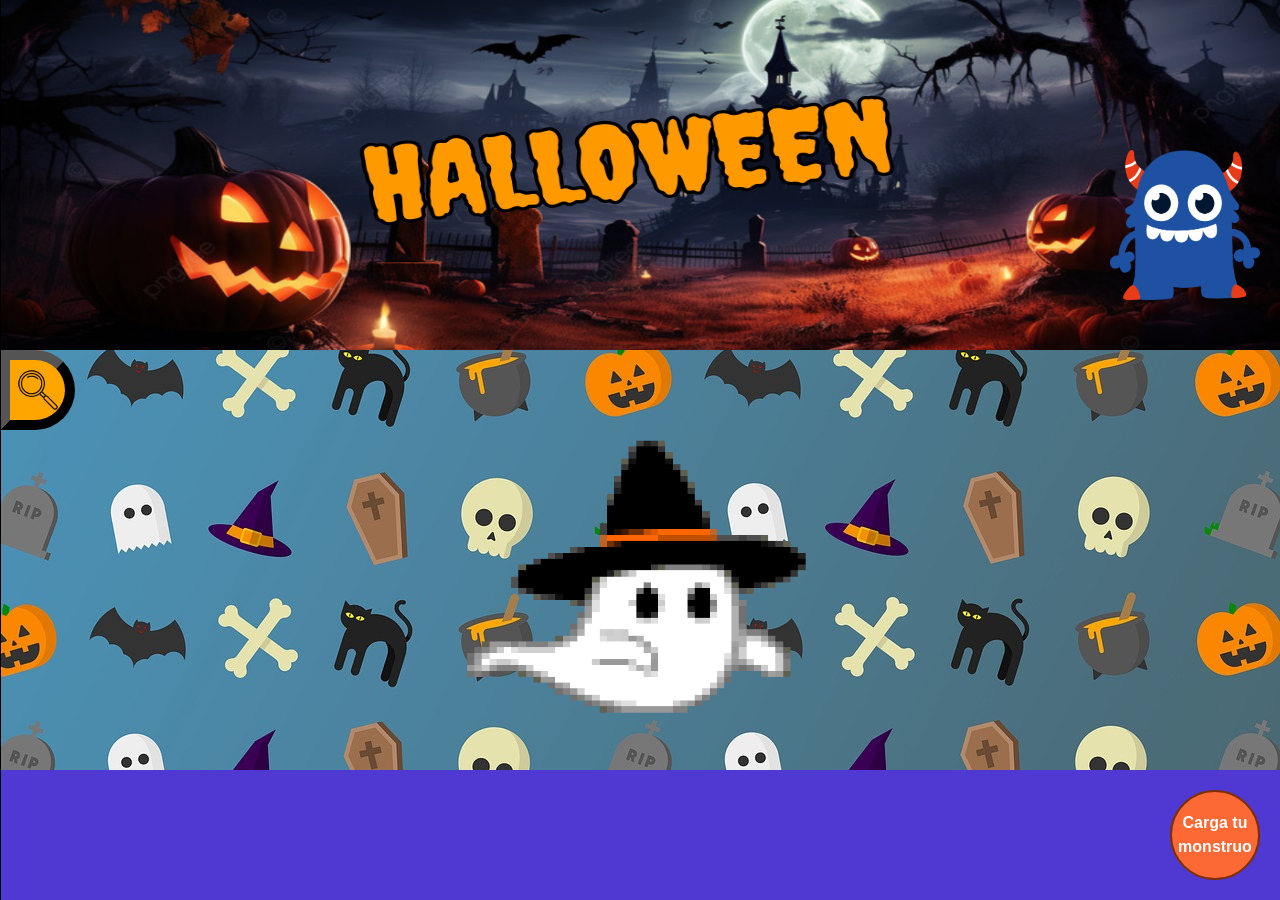
==== client/index.html @ 8ed5f96b "subiendo repo" ====
<!DOCTYPE html>
<html lang="es">
<head>
    <meta charset="UTF-8">
    <meta name="viewport" content="width=device-width, initial-scale=1.0">
    <script type="module" src="./script/script.js"></script>
    <script src="https://code.jquery.com/jquery-3.6.0.min.js"></script>
    <link href="https://maxcdn.bootstrapcdn.com/bootstrap/4.5.2/css/bootstrap.min.css" rel="stylesheet">
    <link href="./style/style.css" rel="stylesheet">
    <title>Bestiario</title>
</head>
<body id="body">
    <header>
        <img src ="./style/imagenes/cabecera.png" class="cabecera">
    </header>
    <div class ="fondo" >

        <button class ="boton-medio-circulo" id="btnOp"><img src="style/imagenes/lupa.png" class ="lupa"></button>
        <div class ="filtrador" id="filtrador">
            <div class ="menu" id="menuDesplegable">
                <div class="form-group col-4">
                    <select class="selector" name="filtroTipo" id ="filtroTipo" class="formularioInput" required>
                        <option selected="true" disabled="disabled"> Tipo</option>
                        <option value="humanoide"> Humanoide</option>
                        <option value="bestia"> Bestia</option>
                        <option value="demonio"> Demonio</option>
                        <option value="no muerto"> No muerto</option>
                    </select>
                </div>

                <div class="form-group col-4">
                    <select class="selector" name="filtrarDebilidad" id ="filtrarDebilidad" class="formularioInput" required>
                        <option selected="true" disabled="disabled"> Debilidad</option>
                        <option value="biblia"> Biblia</option>
                        <option value="espada de plata"> Espada de plata</option>
                        <option value="luz solar"> Luz solar</option>
                        <option value="fuego"> Fuego</option>
                    </select>
                </div>

                <div class="form-group col-4">
                    <p>Ordenar nombre</p>
                    <div class="form-check form-check-inline">
                        <input type="radio" name="ordenarNombre" id="azNombre">
                        <label class ="desc" for="azNombre">A-Z</label>
                        <input type="radio" name="ordenarNombre" id="zaNombre">
                        <label class ="desc" for="zaNombre">Z-A</label>
                    </div>
                </div>

                <div class="form-group col-4">
                    <p>Ordenar alias</p>
                    <div class="form-check form-check-inline">
                        <input type="radio" name="ordenarAlias" id="azAlias">
                        <label class ="desc" for="azAlias"> A-Z </label>
                        <input type="radio" name="ordenarAlias" id="zaAlias">
                        <label class ="desc" for="zaAlias"> Z-A </label>
                    </div>
                </div>

                <div class="form-group col-4">
                    <p>Nivel de miedo:</p>
                    <input type="range" min="1" max="10" step="1" id="miedo" name="miedo">
                    <datalist id="miedo">
                        <option value="1" label="0%">1</option>
                        <option value="2">2</option>
                        <option value="3">3</option>
                        <option value="4">4</option>
                        <option value="5" label="50%">5</option>
                        <option value="6">6</option>
                        <option value="7">7</option>
                        <option value="8">8</option>
                        <option value="9">9</option>
                        <option value="10" label="100%">10</option>
                      </datalist>
                    <p class="desc2" id="nivelMiedo">10</p>
                </div>

                <div class="Botonera">
                    <button class ="btn btn-info" id="btnClean">Limpiar</button>
                    <button class ="btn btn-success" id="btnBuscar">Buscar</button>
                </div>
             </div>
        </div>
        
        <img src="./style/imagenes/fantasmin.gif" alt="GIF animado" class="gif" id="gif">

         <a href ="tarjetas.html"><img src="./style/imagenes/monstruito.png" alt="link" class="link" id="link"></a>

        <div class = "contenedor">
            <div id ="divTabla"></div>
        </div>

    <button class ="btnNuevoMonstruo" id="btnNuevoMonstruo">Carga tu<br>monstruo</button>

    <dialog id="formulario" class="pop"><!-------Si no esta abierto no funciona -->
        <div class="formulario">
            <div class="formularioBlock">
                <p class ="titulosForm">Nombre</p>
                <input type="text"  class="formularioInput" name="nombreMonstruo" id="nombreMonstruo" placeholder=" Nombre:" required>
            </div>

            <div class="formularioBlock">
                <p class ="titulosForm">Tipo</p>
                <select class="selector2" name="tipoMonstruo" id ="tipoMonstruo" class="formularioInput" required>
                    <option selected="true" disabled="disabled"> Tipo</option>
                    <option value="humanoide"> Humanoide</option>
                    <option value="bestia"> Bestia</option>
                    <option value="demonio"> Demonio</option>
                    <option value="no muerto"> No muerto</option>
                </select>
            </div>

            <div class="formularioBlock">
                <p class ="titulosForm">Debilidad</p>
                <select class="selector2" name="debilidadMonstruo" id ="debilidadMonstruo" class="formularioInput" required>
                    <option selected="true" disabled="disabled"> Debilidad</option>
                    <option value="biblia"> Biblia</option>
                    <option value="espada de plata"> Espada de plata</option>
                    <option value="luz solar"> Luz solar</option>
                    <option value="fuego"> Fuego</option>
                </select>
            </div>

            <div class="formularioBlock">
                <p class ="titulosForm">Alias</p>
                <input type="text"  class="formularioInput" name="aliasMonstruo" id="aliasMonstruo" placeholder=" Alias:" required>
            </div>

            <div class="formularioBlock">
                <p class ="titulosForm">Nivel de miedo</p>
                <input type="number" class="formularioInput" placeholder=" Nivel de miedo" id="cnivelMiedo" name ="cnivelMiedo" min="1" max="10" required>
            </div>


          <div class="formularioBlock">
            <button class="botonForm" id="btnGuardar" style="background-color: rgb(43, 223, 43);">Guardar</button>
            <button class="botonForm" id="btnBorrar" style="background-color: rgb(255, 185, 55);">Borrar</button>
            <button class="botonForm" id="btnCerrar" style="background-color: rgba(81, 111, 211, 0.781);">Cancelar</button>
            <button class="botonForm" id="btnModificar" style="background-color: rgb(128, 129, 128);">Modificar</button>
            <button class="botonForm" id="btnEliminar" style="background-color: rgb(223, 43, 43);">Eliminar</button>
            <button class="botonForm" id="btnSalir" style="background-color: rgb(223, 43, 154);">Salir</button>
          </div>
        </div>
        
    </dialog>
    </div>
    
    
</body>
</html>
---- client/style/style.css ----
*{ 
    margin: 0;
    padding: 0;
    box-sizing: border-box;
    font-family: Arial, Helvetica, sans-serif;
}
body 
{
    background-color:  #5039d3;
     min-height: 100vh; 
     transition: margin-left 300ms cubic-bezier(0.785, 0.135, 0.15, 0.86);
}
.cabecera
{
    margin: 0;
    padding: 0;
    border: 0;
    width: 100%;
    height: 350px;
    background-size: contain;
    background-attachment: fixed;
    position: static;
}
.fondo
{
    margin: 0;
    padding: 0;
    border: 0;
    background-image: url("./imagenes/fondo.jpg");
    background-size: cover;
    background-attachment: fixed;
    
}

.contenedor
{
    justify-content: center;
    align-items: center;
    display: flex;
    padding-top: 20px;

}
.divTabla
{
    background-color: orange;
}
.table
{
    width: 600px;
    background-color: orange;
    border-width: 55px;
    border-color: black;
    justify-content: center;
    align-items: center;
}
.table td:first-child {
    display: none; /* Ocultar visualmente la primera columna */
}
.table th:first-child {
    display: none; /* Ocultar visualmente el primer elemento de la cabecera*/
}
.table-hover tr:hover {
    background-color: #f5f5f5; /* Cambiar el color de fondo al hacer hover sobre una fila */
    border-width: 55px;
    border-color: black;
}
.table-striped tbody tr:nth-child(odd) {
  background-color: #ffffff; /* Color de fondo para las filas impares */
  border-width: 55px;
  border-color: black;
}

.filtrador
{

    width: 1px;
    height: 100%;
    background-color:  #5039d3;
    border-right: 1px solid rgb(0, 0, 0);
    position: fixed;
    top: 0;
    left: 0;
    z-index: 300;
    overflow: hidden;
    transition: margin-left 300ms cubic-bezier(0.785, 0.135, 0.15, 0.86);
    position: fixed;
}
.boton-medio-circulo {
    width: 75px; 
    height: 80px; 
    border-radius: 0 100px 100px 0; 
    background-color:orange;
    border-width: 10px;
    border-color: black; 
    color: white; 
    font-size: 16px; 
    cursor: pointer;
    position: fixed;
  }
.lupa
{
    width: 50px;
    height: 50px;
}
.gif
{
    display: none;
    width: 400px; /* Ancho del elemento */
    height: 400px; /* Altura del elemento */
    padding: 20px;
    position: relative;
    bottom: 0;
    left: 50%;
    transform: translateX(-50%);
    justify-content: center;
    align-items: center;
}
.card {
    color:white;
    font-size: 15px;
    font-weight: bold;
    text-shadow: 2px  0px 0px black,
               0px  2px 0px black,
              -2px  0px 0px black,
               0px -2px 0px black;
    justify-content: center;
    align-items: center;
    text-align: center;
    background-color: orange;
    border: 10px solid purple;
    border-radius: 20px;
    padding: 10px;
    margin: 10px;
    width: 250px;
    height: 250px;
    box-sizing: border-box;
  }
  
.link
{
    position: absolute;
    top: 150px;
    right: 20px;
    width: 150px;
    height: 150px;
}
.card-container {
    display: flex; 
    justify-content: center;
    align-items: center
  }

.card-container.card-container
{
    display: flex; 
    justify-content: center;
    align-items: center
}
  
.menu
{
    display: none;
    white-space: nowrap;
    overflow: hidden;
    text-overflow: ellipsis;
    margin-top: 80px;
    margin-right: 5px;
    margin-left: 5px;  
    justify-content: center;
    align-items: center;
    position: fixed;
    font-size: 16px;
    color: rgb(255, 255, 255);
}
.desc
{
    justify-content: center;
    align-items: center;
    text-align: center;
    margin-right: 10px;
    margin-left: 10px;
}
.desc2
{
    justify-content: center;
    align-items: center;
    text-align: center;
    margin-left: 50px;
}
.selector
{
    width: 160px;
}
.form-group
{
    text-align: center;
}
.botonera
{
    justify-content: center;
    align-items: center;
    position: flex;
}
.btn-info
{
    margin-left: 15px;
}
.body_move
{
    margin-left: 200px;
}

.filtrador-move
{
    width: 200px;
}
.pop
{
    position: fixed;
    top: 50%;
    left: 50%;
    transform: translate(-50%, -50%);
    width: 500px;
    height: 500px;
    border-color: gray;
    overflow: hidden;
}
.pop::backdrop
{
    background-color: rgba(0, 0, 0, 0.815);
}
.titulosForm
{
    padding: 0;
    margin: 0;
}

.formularioBlock
{
    font-weight: 700;
    padding: 10px;
    display: block;
}

.formularioInput
{
    object-position: center;
    justify-content:center;
    align-items: center; 
    border-radius: 60px;
    background-color: rgb(228, 228, 228);
    width: 450px;
    border: 2px solid gray;
    border-radius: 3px;
    height: 30px;
    line-height: 40px;
    padding: auto;
    object-fit: cover;
}
.selector2
{
    object-position: center;
    justify-content:center;
    align-items: center; 
    border-radius: 60px;
    background-color: rgb(228, 228, 228);
    width: 458px;
    border: 2px solid gray;
    border-radius: 3px;
    height: 36px;
    line-height: 40px;
    padding: auto;
    object-fit: cover;
}

.botonForm
{
    width: 130px;
    height: 41px;
    padding: auto;
    margin-right: 20px;
    border-width: 1px;
    border-color: gray;
    border-radius: 5px;
    color: white;
    font-size: 25px;
    font-weight: bold;
    -webkit-text-stroke: 1px black;
    
}
.btnNuevoMonstruo
{
    position: fixed;
    bottom: 20px;
    right: 20px;
    width: 90px;
    height: 90px;
    border-radius: 50px;
    border-style: solid;
    border-color: rgb(126, 47, 1);
    background-color: rgb(252, 105, 52);
    color: white;
    font-weight: bolder;

}
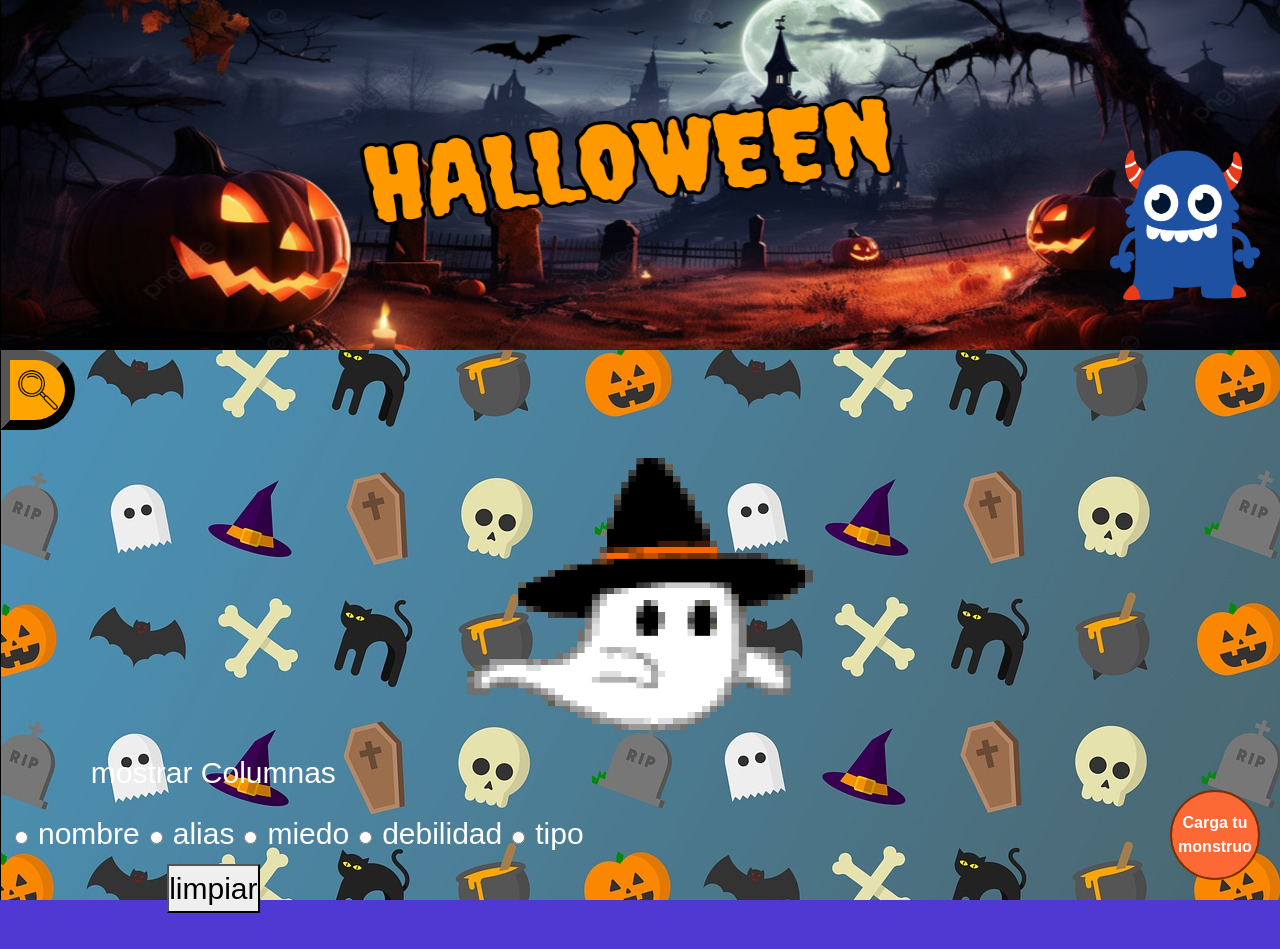
==== commit 79e4ea15: "subiendo parte practica" ====
--- a/client/index.html
+++ b/client/index.html
@@ -76,6 +76,11 @@
                     <p class="desc2" id="nivelMiedo">10</p>
                 </div>
 
+                <div class="form-group col-4">
+                    <p>calcular promedio miedo</p>
+                    <div style="display: flex"><button class ="btonMiedo" id="btnMiedo">calcular</button><p class="promedio" id="promedioM">  prom</p></div>
+                </div>
+
                 <div class="Botonera">
                     <button class ="btn btn-info" id="btnClean">Limpiar</button>
                     <button class ="btn btn-success" id="btnBuscar">Buscar</button>
@@ -86,14 +91,29 @@
         <img src="./style/imagenes/fantasmin.gif" alt="GIF animado" class="gif" id="gif">
 
          <a href ="tarjetas.html"><img src="./style/imagenes/monstruito.png" alt="link" class="link" id="link"></a>
-
+         <div class="form-group col-4" style="color: white; font-size: 30px;">
+            <p>mostrar Columnas</p>
+            <div class="form-check form-check-inline">
+                <input type="radio" name="nombreM" id="nombreM">
+                <label class ="desc" for="nombreM"> nombre </label>
+                <input type="radio" name="aliasM" id="aliasM">
+                <label class ="desc" for="aliasM"> alias </label>
+                <input type="radio" name="miedoM" id="miedoM">
+                <label class ="desc" for="miedoM"> miedo </label>
+                <input type="radio" name="debM" id="debM">
+                <label class ="desc" for="debM"> debilidad </label>
+                <input type="radio" name="tipoM" id="tipoM">
+                <label class ="desc" for="tipoM"> tipo </label>
+            </div>
+            <button id="btnLimpiarCheck">limpiar</button>
+        </div>
         <div class = "contenedor">
             <div id ="divTabla"></div>
         </div>
 
-    <button class ="btnNuevoMonstruo" id="btnNuevoMonstruo">Carga tu<br>monstruo</button>
+     <button class ="btnNuevoMonstruo" id="btnNuevoMonstruo">Carga tu<br>monstruo</button>
 
-    <dialog id="formulario" class="pop"><!-------Si no esta abierto no funciona -->
+     <dialog id="formulario" class="pop"><!-------Si no esta abierto no funciona -->
         <div class="formulario">
             <div class="formularioBlock">
                 <p class ="titulosForm">Nombre</p>
@@ -143,9 +163,7 @@
           </div>
         </div>
         
-    </dialog>
-    </div>
-    
-    
+     </dialog>
+    </div>  
 </body>
 </html>
--- a/client/style/style.css
+++ b/client/style/style.css
@@ -135,7 +135,10 @@
     height: 250px;
     box-sizing: border-box;
   }
-  
+.promedio
+{
+    padding: 5px;
+}
 .link
 {
     position: absolute;
